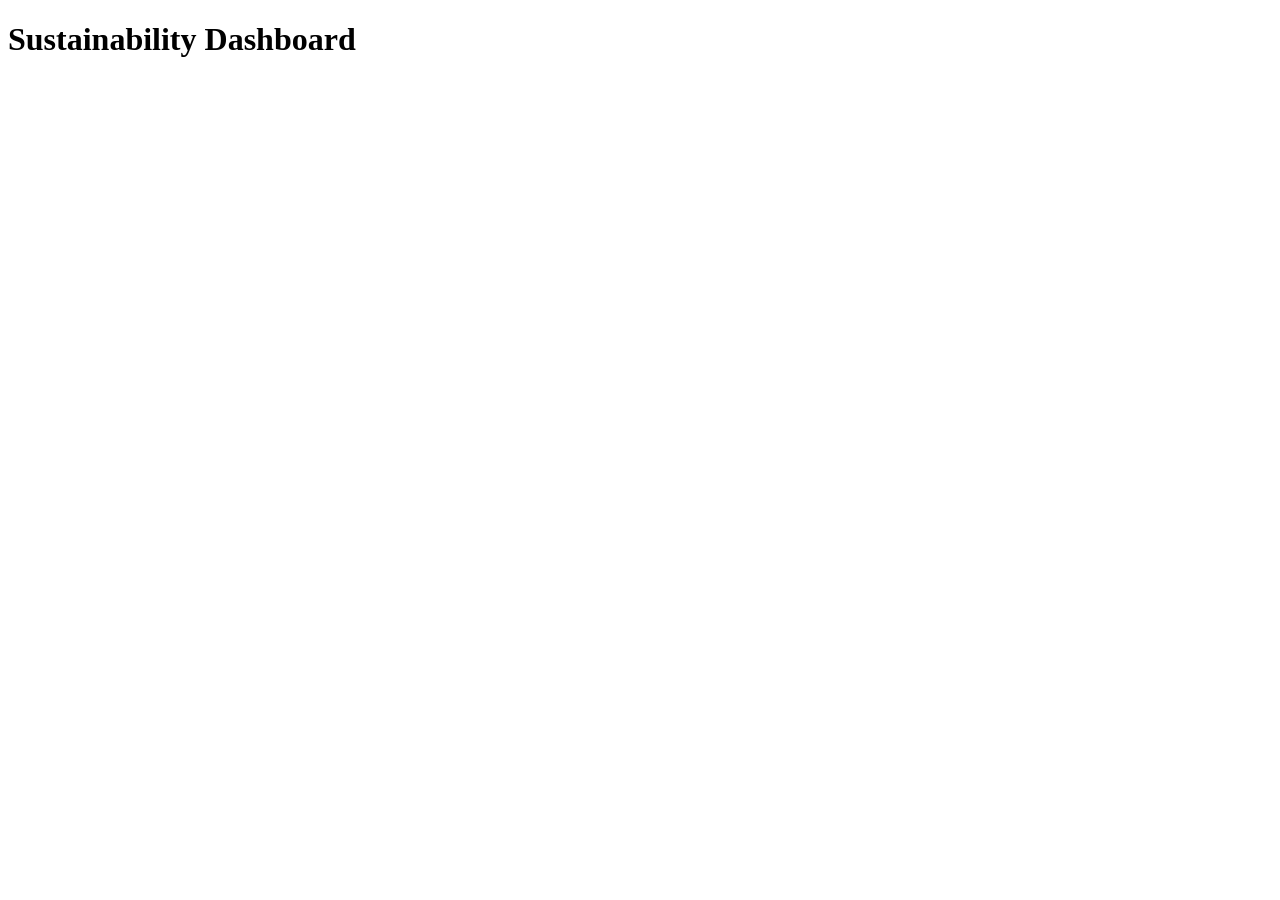
==== greencart-sustainability-dashboard/dashboard.html @ 7834dcf4 "Add files via upload" ====
<!DOCTYPE html>
<html lang="en">
<head>
  <meta charset="UTF-8">
  <meta name="viewport" content="width=device-width, initial-scale=1.0">
  <title>Sustainability Dashboard</title>
  <link rel="stylesheet" href="style.css">
</head>
<body>

<header>
  <h1>Sustainability Dashboard</h1>
</header>
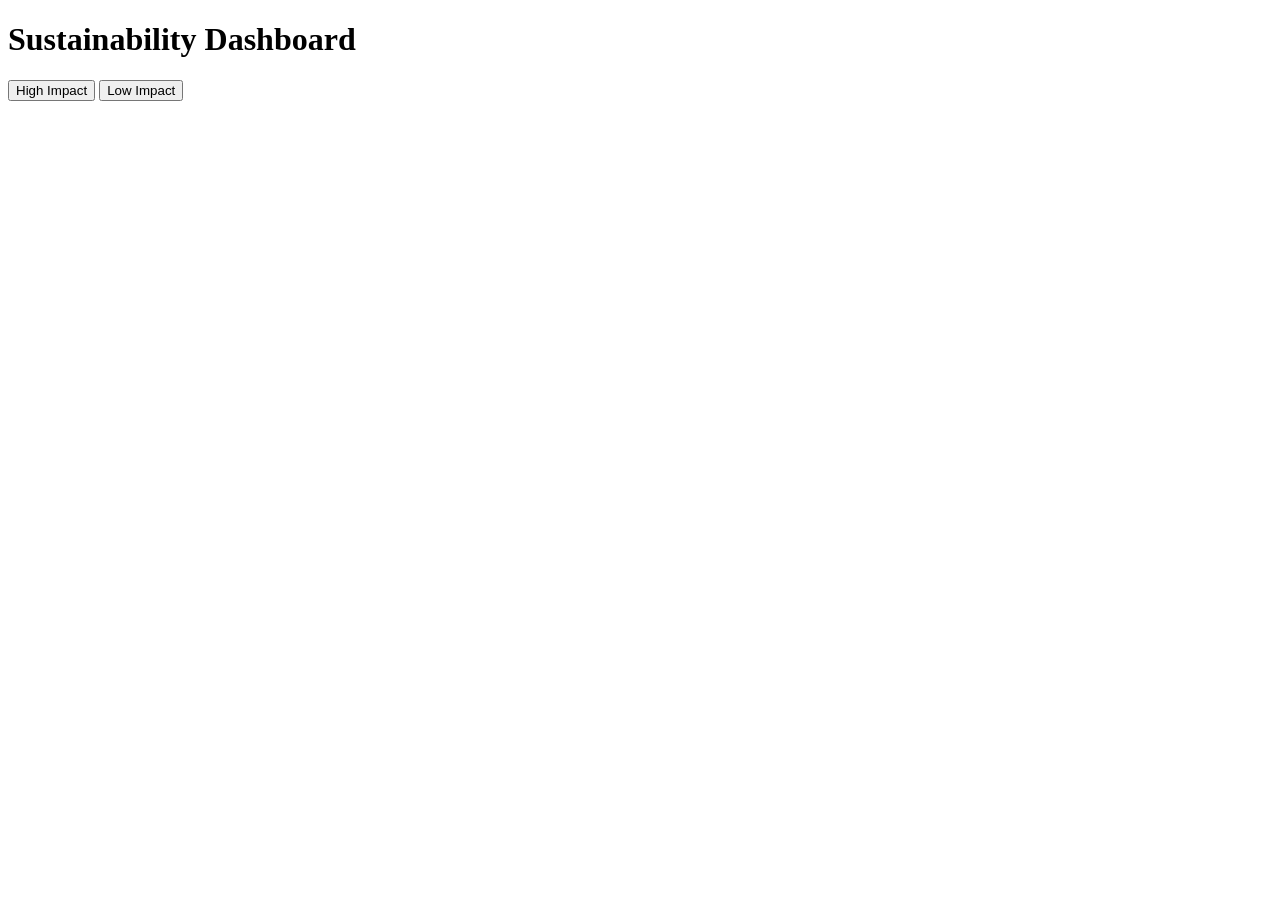
==== commit d27d1865: "Update dashboard.html Updated changes" ====
--- a/greencart-sustainability-dashboard/dashboard.html
+++ b/greencart-sustainability-dashboard/dashboard.html
@@ -10,4 +10,11 @@
 
 <header>
   <h1>Sustainability Dashboard</h1>
-</header>+</header>
+
+<section class="filter">
+  <button onclick="filterItems('high')">High Impact</button>
+  <button onclick="filterItems('low')">Low Impact</button>
+</section>
+
+
